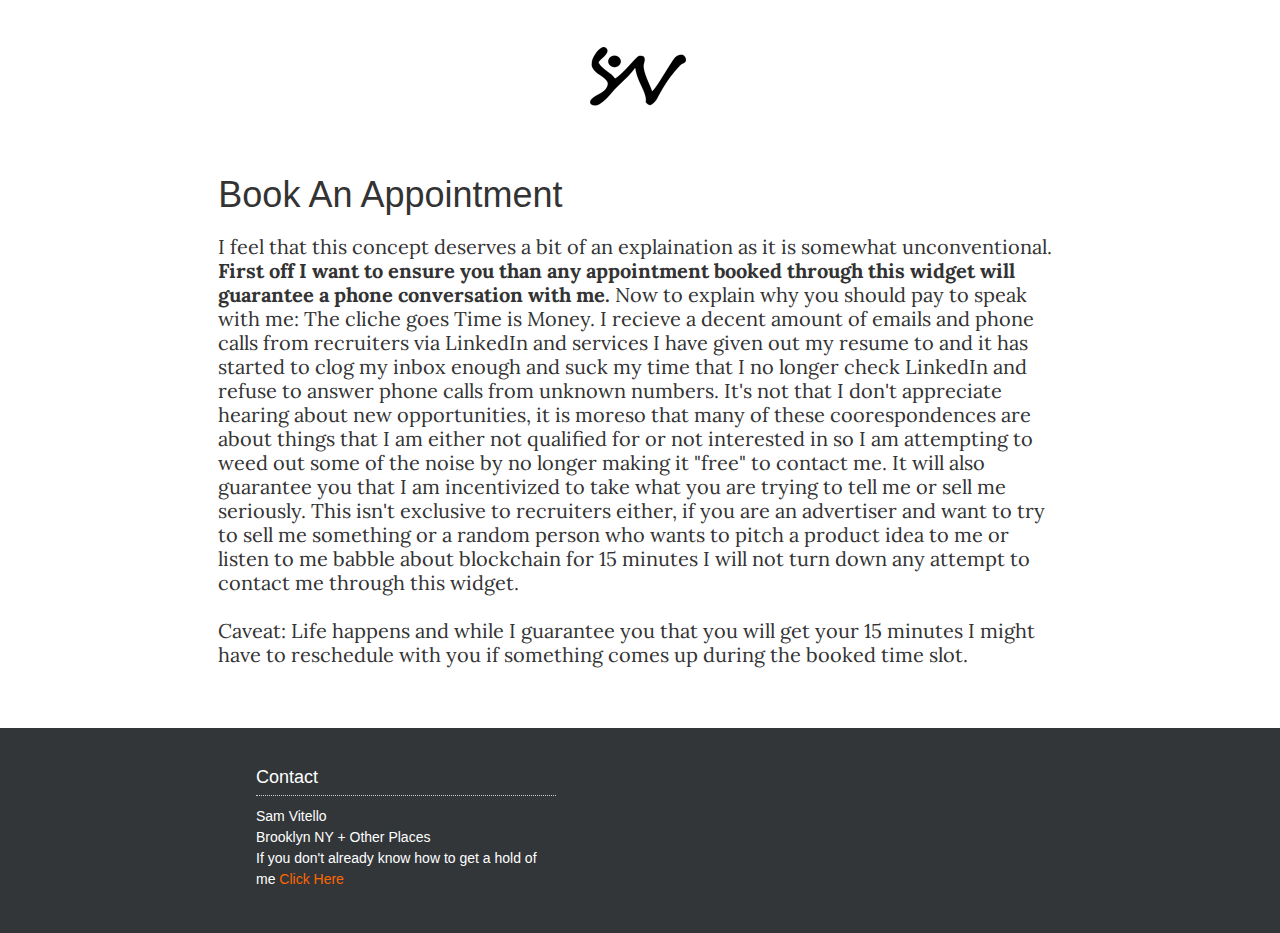
==== appointment.html @ b0a353fa "appointment booking" ====
<!DOCTYPE html PUBLIC "-//W3C//DTD XHTML 1.0 Transitional//EN" "http://www.w3.org/TR/xhtml1/DTD/xhtml1-transitional.dtd">
<html xmlns="http://www.w3.org/1999/xhtml" xml:lang="EN" lang="EN" dir="ltr">
<title>Webpage of Sam Vitello</title>
<meta http-equiv="Content-Type" content="text/html; charset=iso-8859-1" />
<meta http-equiv="imagetoolbar" content="no" />
<link rel="stylesheet" href="styles/layout.css" type="text/css" />
<link rel="stylesheet" href="styles/bootstrap.min.css" type="text/css" />
<link href='https://fonts.googleapis.com/css?family=Lora' rel='stylesheet' type='text/css'>

<script type="text/javascript" src="https://ajax.googleapis.com/ajax/libs/jquery/3.2.1/jquery.min.js"></script>
<script type="text/javascript" src="https://cdn.consultationkit.com/widget.min.js"></script>
<script type="text/javascript">
var widget = new ConsultationKit();
widget.init({
     targetEl:"#ck-widget",
     calendar:"f7622e62-1fee-11e7-9f73-0e9b8b43f288"
});
</script>
</script>
</head>
  <body id="top">
  <div class="wrapper col1">
    <div id="header">
      <div id="banner"><a href="index.html" alt="" /></a>
      <br class="clear" />
    </div>
  </div>
  <div class="wrapper">
    <div class="info_overlay row">
      <div class="appointment-p col-md-8 col-md-offset-2">
        <h1>Book An Appointment</h1>
        <p>
          I feel that this concept deserves a bit of an explaination as it is somewhat unconventional.
          <b>First off I want to ensure you than any appointment booked through this widget will guarantee a phone
          conversation with me.</b> Now to explain why you should pay to speak with me: The cliche goes Time is Money.
          I recieve a decent amount of emails and phone calls from recruiters via LinkedIn and services I have given
          out my resume to and it has started to clog my inbox enough and suck my time that I no longer
          check LinkedIn and refuse to answer phone calls from unknown numbers. It's not that I don't appreciate
          hearing about new opportunities, it is moreso that many of these coorespondences are about things
          that I am either not qualified for or not interested in so I am attempting to weed out some of the noise
          by no longer making it "free" to contact me. It will also guarantee you that I am incentivized to take what
          you are trying to tell me or sell me seriously. This isn't exclusive to recruiters either,
          if you are an advertiser and want to try to sell me something or a random person who
          wants to pitch a product idea to me or listen to me babble about blockchain for 15 minutes I will not turn down
          any attempt to contact me through this widget.
          <br><br>
          Caveat: Life happens and while I guarantee you that you will get your 15 minutes I might have to reschedule with
          you if something comes up during the booked time slot.
        </p>
      </div>
      <div class="appointment-box col-md-8 col-md-offset-2">
        <div id="ck-widget"></div>
      </div>
    </div>
  </div>
  <div class="wrapper">
    <div id="footer">
      <div class="footbox">
  	<h2>Contact</h2>
        <address>
        Sam Vitello<br />
        Brooklyn NY + Other Places<br />
        If you don't already know how to get a hold of me
        <a href="appointment.html">Click Here</a>
        </address>
      </div>
      <div id="column">
        <div class="flickrbox">
        </div>
      </div>
      <br class="clear" />
    </div>
  </div>
  </body>
</html>
---- styles/layout.css ----
/*
Template Name: Simolio
File: Layout CSS
Author: OS Templates
Author URI: http://www.os-templates.com/
Licence: <a href="http://www.os-templates.com/template-terms">Website Template Licence</a>
*/

@import url(navi.css);


body{
	margin:0;
	padding:0;
	font-size:12px;
	font-family:'Lora', serif;
	color:#FFFFFF;
	background-color:white;
	overflow-x:hidden;
	}

.wrapper {
	position:relative;
}

a:hover{
	text-decoration: none;
}


/* ----------------------------------------------Generalise-------------------------------------*/

#gallery, #breadcrumb, #container, #footer, #copyright{
	position:relative;
	margin:0 auto 0;
	display:block;
	}

#header, #topbar {
	position:relative;
	margin:0 auto 0;
	display:block;
	width:80%;
}

/* ----------------------------------------------Head-------------------------------------*/

#header{
	padding:10px 0;
	}

#header h1, #header p, #header ul, #header a{
	margin:0;
	padding:0;
	list-style:none;
	line-height:normal;
	border:none;
	color:#D4D4D4;
	background-color:#FFFFFF;
	font-family:Georgia, "Times New Roman", Times, serif;
	text-decoration: none;
	}

#logo{
	display:block;
	position:relative;
	float:left;
	width:450px;
	font-size:16px;
	}

#logo h1 a{
	font-size:62px;
	color:#505050;
	background-color:#FFFFFF;
	}

#banner{
	display:block;
	position:relative;
	float:center;
	margin-top:15px;
	margin-left:auto;
	margin-right: auto;
	width:80%;
	}

#banner a{
	background-image:url("../images/logo.png");
	width:100px;
	height:100px;
	display:block;
	margin-left:auto;
	margin-right: auto;
}


/* ----------------------------------------------Picbox-------------------------------------*/
.picbox {
	width:100%;
}

.picbox img{
	width:100%;
}


/* ----------------------------------------------Info Overlay-------------------------------------*/
.main {
	position:relative;
	color:#565656;
	background-color: white;
	font-family:'Lora', serif;
	left:0px;
	z-index:20;
	padding: 10px;
	width:100%;
	margin-top:-250px;
}

.icon-row{
	margin-top: 25px;
}

.info_overlay p {
	font-size: 20px;
	line-height: 24px;
	font-family:'Lora', serif;
}

.info_overlay .icon{

}
.icon img {
	margin-left: auto;
	margin-right: auto;
	display:block;
}

.icon p{
	text-align: center;
	text-decoration: none;
	color:#565656;
}

.info_overlay a {
	margin-left: auto;
	margin-right: auto;
	width:100%;
	text-decoration: none;
}

.info_overlay a:hover{
	text-decoration: none;
}

.info_overlay img{

}

#about_me {
	margin-top: 50px;
}

.appointment-p h1 {
	margin-bottom: 20px;
}

/* ----------------------------------------------Footer-------------------------------------*/

#footer{
	margin-top: 50px;
	padding:20px 0;
	color:#FFFFFF;
	background-color:#323639;
	}

#footer h2{
	font-size:18px;
	font-weight:normal;
	padding-bottom:8px;
	border-bottom:1px dotted #CCCCCC;
	}

#footer p, #footer ul, #footer a{
	margin:0;
	padding:0;
	font-weight:normal;
	list-style:none;
	line-height:normal;
	}

#footer a{
	color:#FF6600;
	background-color:#323639;
	}

#footer li{
	margin-bottom:10px;
	}

#footer li.last{
	margin:0;
	}

#footer address{
	font-style:normal;
	line-height:1.5em;
	margin-bottom:3px;
	}

#footer .footbox{
	display:block;
	width:300px;
	margin-left:20%;
	padding:0;
	}

#footer .last{
	margin-right:0;
	}

/* ----------------------------------------------Copyright-------------------------------------*/

#copyright{
	padding:15px 0;
	}

#copyright p{
	margin:0;
	padding:0;
	}

#copyright a{
	color:#FF6600;
	background-color:#000000;
	}
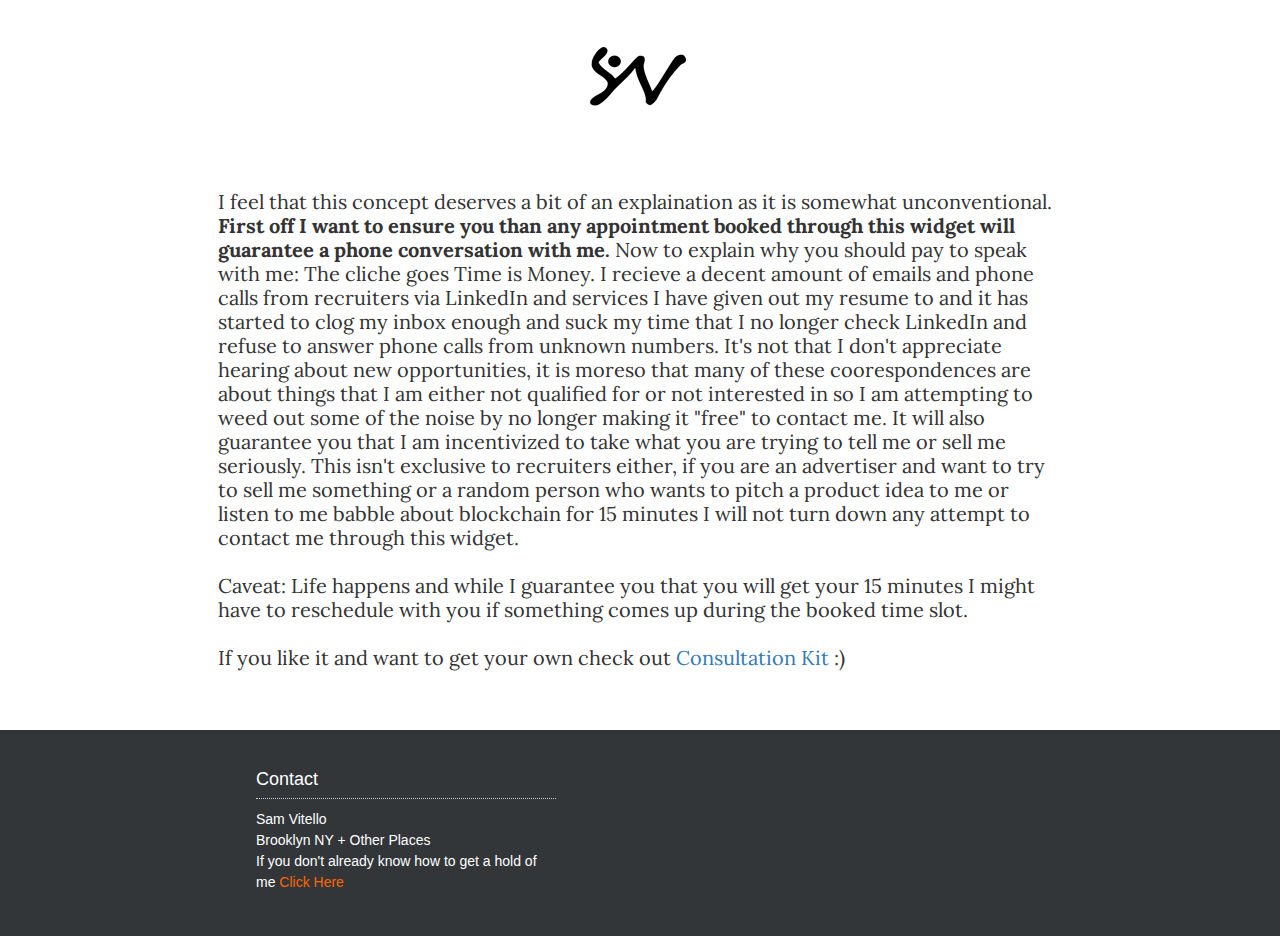
==== commit dcfe5e9c: "switch up layout" ====
--- a/appointment.html
+++ b/appointment.html
@@ -27,8 +27,8 @@
   </div>
   <div class="wrapper">
     <div class="info_overlay row">
-      <div class="appointment-p col-md-8 col-md-offset-2">
-        <h1>Book An Appointment</h1>
+      <div class="appointment col-md-8 col-md-offset-2">
+        <div id="ck-widget"></div>
         <p>
           I feel that this concept deserves a bit of an explaination as it is somewhat unconventional.
           <b>First off I want to ensure you than any appointment booked through this widget will guarantee a phone
@@ -46,10 +46,9 @@
           <br><br>
           Caveat: Life happens and while I guarantee you that you will get your 15 minutes I might have to reschedule with
           you if something comes up during the booked time slot.
+          <br><br>
+          If you like it and want to get your own check out <a href="https://consultationkit.com">Consultation Kit</a> :)
         </p>
-      </div>
-      <div class="appointment-box col-md-8 col-md-offset-2">
-        <div id="ck-widget"></div>
       </div>
     </div>
   </div>
--- a/styles/layout.css
+++ b/styles/layout.css
@@ -162,8 +162,8 @@
 	margin-top: 50px;
 }
 
-.appointment-p h1 {
-	margin-bottom: 20px;
+#ck-widget {
+	margin-bottom: 35px;
 }
 
 /* ----------------------------------------------Footer-------------------------------------*/
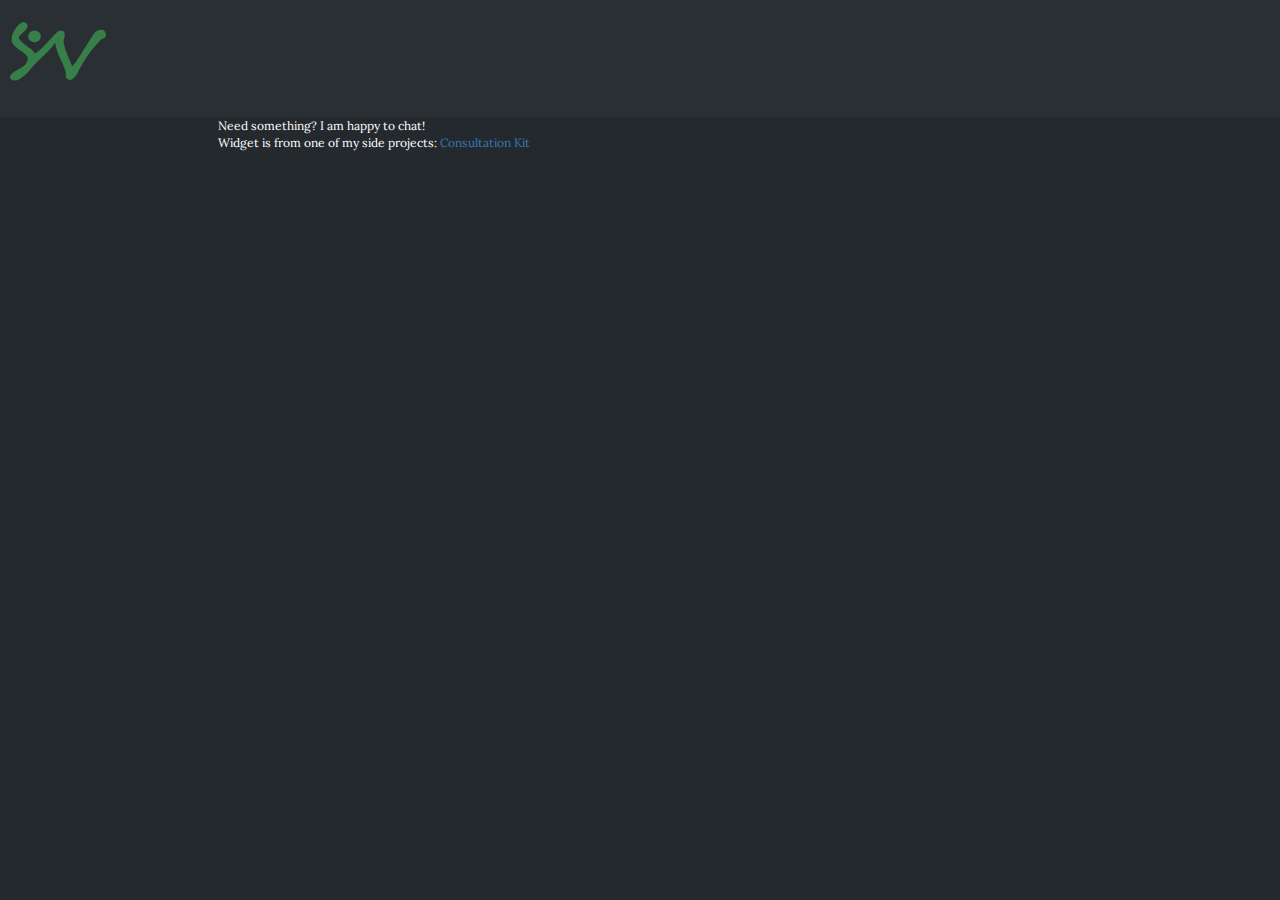
==== commit 43077878: "about time i updated this thing" ====
--- a/appointment.html
+++ b/appointment.html
@@ -6,17 +6,6 @@
 <link rel="stylesheet" href="styles/layout.css" type="text/css" />
 <link rel="stylesheet" href="styles/bootstrap.min.css" type="text/css" />
 <link href='https://fonts.googleapis.com/css?family=Lora' rel='stylesheet' type='text/css'>
-
-<script type="text/javascript" src="https://ajax.googleapis.com/ajax/libs/jquery/3.2.1/jquery.min.js"></script>
-<script type="text/javascript" src="https://cdn.consultationkit.com/widget.min.js"></script>
-<script type="text/javascript">
-var widget = new ConsultationKit();
-widget.init({
-     targetEl:"#ck-widget",
-     calendar:"f7622e62-1fee-11e7-9f73-0e9b8b43f288"
-});
-</script>
-</script>
 </head>
   <body id="top">
   <div class="wrapper col1">
@@ -28,47 +17,22 @@
   <div class="wrapper">
     <div class="info_overlay row">
       <div class="appointment col-md-8 col-md-offset-2">
+        <script type="text/javascript" src="//ajax.googleapis.com/ajax/libs/jquery/3.2.1/jquery.min.js"></script>
+        <script type="text/javascript" src="//cdn.consultationkit.com/widget.min.js"></script>
+        <script type="text/javascript">
+        var widget = new ConsultationKit();
+        widget.init({
+             targetEl:"#ck-widget",
+             calendar:"f7622e62-1fee-11e7-9f73-0e9b8b43f288"
+        });
+        </script>
         <div id="ck-widget"></div>
         <p>
-          I feel that this concept deserves a bit of an explaination as it is somewhat unconventional.
-          <b>First off I want to ensure you than any appointment booked through this widget will guarantee a phone
-          conversation with me.</b> Now to explain why you should pay to speak with me: The cliche goes Time is Money.
-          I recieve a decent amount of emails and phone calls from recruiters via LinkedIn and services I have given
-          out my resume to and it has started to clog my inbox enough and suck my time that I no longer
-          check LinkedIn and refuse to answer phone calls from unknown numbers. It's not that I don't appreciate
-          hearing about new opportunities, it is moreso that many of these coorespondences are about things
-          that I am either not qualified for or not interested in so I am attempting to weed out some of the noise
-          by no longer making it "free" to contact me. It will also guarantee you that I am incentivized to take what
-          you are trying to tell me or sell me seriously. This isn't exclusive to recruiters either,
-          if you are an advertiser and want to try to sell me something or a random person who
-          wants to pitch a product idea to me or listen to me babble about blockchain for 15 minutes I will not turn down
-          any attempt to contact me through this widget.
-          <br><br>
-          Caveat: Life happens and while I guarantee you that you will get your 15 minutes I might have to reschedule with
-          you if something comes up during the booked time slot.
-          <br><br>
-          If you like it and want to get your own check out <a href="https://consultationkit.com">Consultation Kit</a> :)
+          Need something? I am happy to chat! <br>
+          Widget is from one of my side projects: <a href="https://consultationkit.com">Consultation Kit</a>
         </p>
       </div>
     </div>
   </div>
-  <div class="wrapper">
-    <div id="footer">
-      <div class="footbox">
-  	<h2>Contact</h2>
-        <address>
-        Sam Vitello<br />
-        Brooklyn NY + Other Places<br />
-        If you don't already know how to get a hold of me
-        <a href="appointment.html">Click Here</a>
-        </address>
-      </div>
-      <div id="column">
-        <div class="flickrbox">
-        </div>
-      </div>
-      <br class="clear" />
-    </div>
-  </div>
   </body>
 </html>
--- a/styles/layout.css
+++ b/styles/layout.css
@@ -9,15 +9,15 @@
 @import url(navi.css);
 
 
-body{
+body#top {
 	margin:0;
 	padding:0;
 	font-size:12px;
 	font-family:'Lora', serif;
 	color:#FFFFFF;
-	background-color:white;
 	overflow-x:hidden;
-	}
+	background-color: #24292e;
+}
 
 .wrapper {
 	position:relative;
@@ -40,14 +40,10 @@
 	position:relative;
 	margin:0 auto 0;
 	display:block;
-	width:80%;
 }
 
 /* ----------------------------------------------Head-------------------------------------*/
 
-#header{
-	padding:10px 0;
-	}
 
 #header h1, #header p, #header ul, #header a{
 	margin:0;
@@ -56,7 +52,6 @@
 	line-height:normal;
 	border:none;
 	color:#D4D4D4;
-	background-color:#FFFFFF;
 	font-family:Georgia, "Times New Roman", Times, serif;
 	text-decoration: none;
 	}
@@ -72,27 +67,33 @@
 #logo h1 a{
 	font-size:62px;
 	color:#505050;
-	background-color:#FFFFFF;
 	}
 
 #banner{
 	display:block;
 	position:relative;
 	float:center;
-	margin-top:15px;
 	margin-left:auto;
 	margin-right: auto;
-	width:80%;
+	background-color: #2a2f34;
 	}
 
 #banner a{
-	background-image:url("../images/logo.png");
-	width:100px;
+	background-image:url("../images/logo-green.png");
+	background-repeat: no-repeat;
 	height:100px;
+	width: 100px;
 	display:block;
-	margin-left:auto;
+	margin-left:10px;
 	margin-right: auto;
+	z-index: 5;
+	cursor: pointer;
 }
+
+/*#banner a:hover {
+	background-image:url("../images/logos/logo-quick-repeat.gif");
+	cursor: pointer;
+}*/
 
 
 /* ----------------------------------------------Picbox-------------------------------------*/
@@ -106,132 +107,37 @@
 
 
 /* ----------------------------------------------Info Overlay-------------------------------------*/
-.main {
-	position:relative;
-	color:#565656;
-	background-color: white;
-	font-family:'Lora', serif;
-	left:0px;
-	z-index:20;
-	padding: 10px;
-	width:100%;
-	margin-top:-250px;
+.content-wrapper {
+	background-color: #24292e;
+	color: rgba(255,255,255,0.75);
 }
 
-.icon-row{
-	margin-top: 25px;
+/*-----------------------------------------------Collage------------------------------------------*/
+.collage {
+	margin: 50px 20px 0px 20px;
 }
 
-.info_overlay p {
-	font-size: 20px;
-	line-height: 24px;
-	font-family:'Lora', serif;
+.collage img {
+	width: 100%;
+	cursor: pointer;
 }
 
-.info_overlay .icon{
-
-}
-.icon img {
-	margin-left: auto;
-	margin-right: auto;
-	display:block;
+/*-----------------------------------------------Content------------------------------------------*/
+#image-content {
+	text-align: center;
+	margin-top: 75px;
+	min-height: 70px;
 }
 
-.icon p{
+.footer {
 	text-align: center;
-	text-decoration: none;
-	color:#565656;
 }
 
-.info_overlay a {
-	margin-left: auto;
-	margin-right: auto;
-	width:100%;
-	text-decoration: none;
+.footer p {
+	margin: 0px;
+	color: #3d9d51;
 }
-
-.info_overlay a:hover{
-	text-decoration: none;
+.footer a {
+	margin: 0px;
+	color: #3d9d51;
 }
-
-.info_overlay img{
-
-}
-
-#about_me {
-	margin-top: 50px;
-}
-
-#ck-widget {
-	margin-bottom: 35px;
-}
-
-/* ----------------------------------------------Footer-------------------------------------*/
-
-#footer{
-	margin-top: 50px;
-	padding:20px 0;
-	color:#FFFFFF;
-	background-color:#323639;
-	}
-
-#footer h2{
-	font-size:18px;
-	font-weight:normal;
-	padding-bottom:8px;
-	border-bottom:1px dotted #CCCCCC;
-	}
-
-#footer p, #footer ul, #footer a{
-	margin:0;
-	padding:0;
-	font-weight:normal;
-	list-style:none;
-	line-height:normal;
-	}
-
-#footer a{
-	color:#FF6600;
-	background-color:#323639;
-	}
-
-#footer li{
-	margin-bottom:10px;
-	}
-
-#footer li.last{
-	margin:0;
-	}
-
-#footer address{
-	font-style:normal;
-	line-height:1.5em;
-	margin-bottom:3px;
-	}
-
-#footer .footbox{
-	display:block;
-	width:300px;
-	margin-left:20%;
-	padding:0;
-	}
-
-#footer .last{
-	margin-right:0;
-	}
-
-/* ----------------------------------------------Copyright-------------------------------------*/
-
-#copyright{
-	padding:15px 0;
-	}
-
-#copyright p{
-	margin:0;
-	padding:0;
-	}
-
-#copyright a{
-	color:#FF6600;
-	background-color:#000000;
-	}
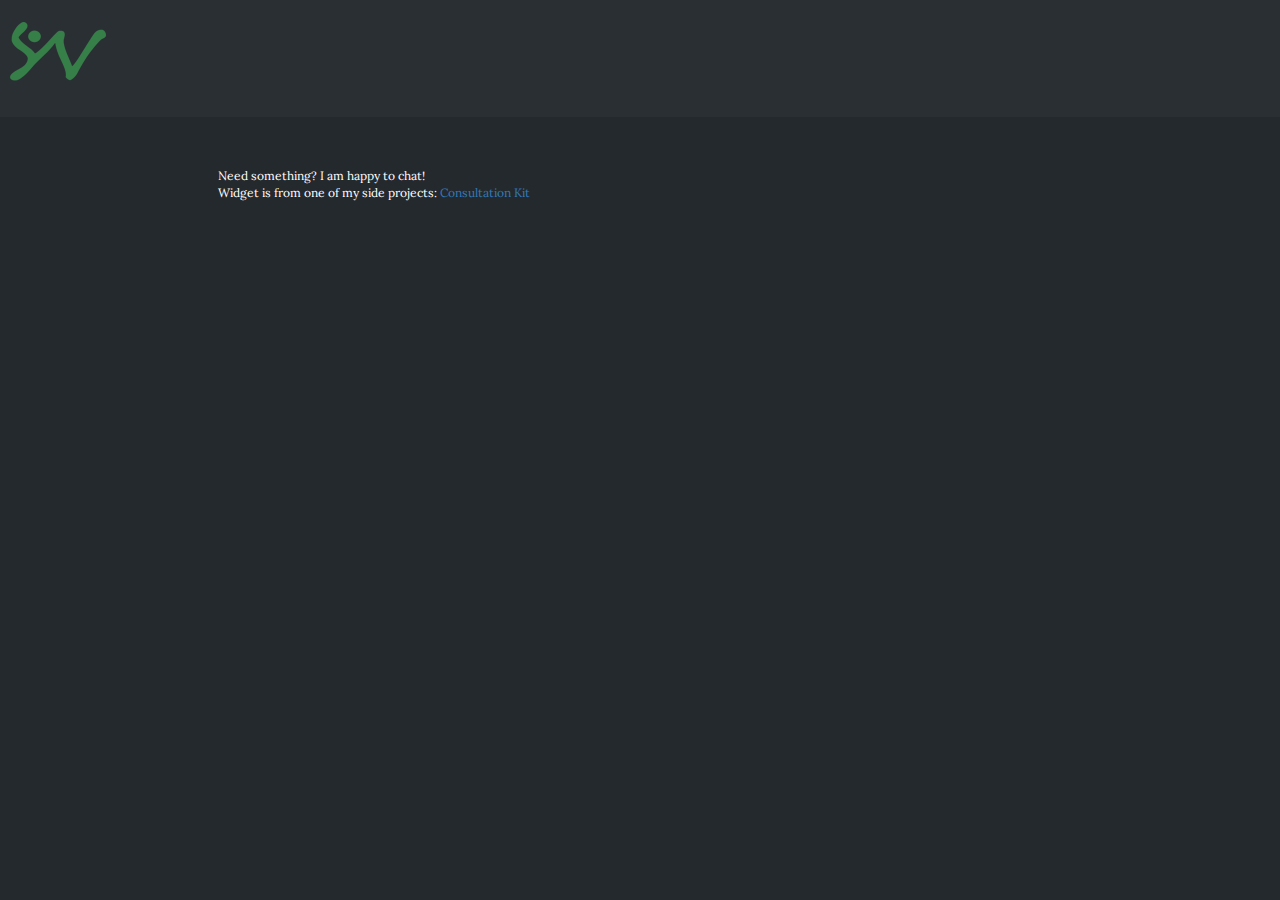
==== commit c91b7690: "small styling changes" ====
--- a/appointment.html
+++ b/appointment.html
@@ -15,7 +15,7 @@
     </div>
   </div>
   <div class="wrapper">
-    <div class="info_overlay row">
+    <div class="info_overlay row" style="margin-top: 25px;">
       <div class="appointment col-md-8 col-md-offset-2">
         <script type="text/javascript" src="//ajax.googleapis.com/ajax/libs/jquery/3.2.1/jquery.min.js"></script>
         <script type="text/javascript" src="//cdn.consultationkit.com/widget.min.js"></script>
@@ -27,7 +27,7 @@
         });
         </script>
         <div id="ck-widget"></div>
-        <p>
+        <p style="margin-top: 25px;">
           Need something? I am happy to chat! <br>
           Widget is from one of my side projects: <a href="https://consultationkit.com">Consultation Kit</a>
         </p>
--- a/styles/layout.css
+++ b/styles/layout.css
@@ -141,3 +141,42 @@
 	margin: 0px;
 	color: #3d9d51;
 }
+/*-----------------------------------------------Theater------------------------------------------*/
+#screen {
+	margin-left: 60px;
+	margin-top: 50px;
+	z-index: 1;
+	position: absolute;
+	height: 90vh;
+	width: 120vh;
+	display: block;
+	background-color: black;
+}
+
+#screen iframe {
+	margin-left: 0px;
+	margin-top: 0px;
+	width: 120vh;
+	height: 90vh;
+	position: absolute;
+}
+
+#tv-set {
+	margin-left: 50px;
+	margin-top: 50px;
+	height: 100vh;
+	display: block;
+	z-index: 50;
+	position: absolute;
+}
+
+.next-btn {
+	position: absolute;
+	right: 50px;
+	cursor: pointer;
+	padding: 10px;
+	background-color: #3d9d51;
+	color: white;
+	margin-top: 60px;
+	z-index: 60;
+}
